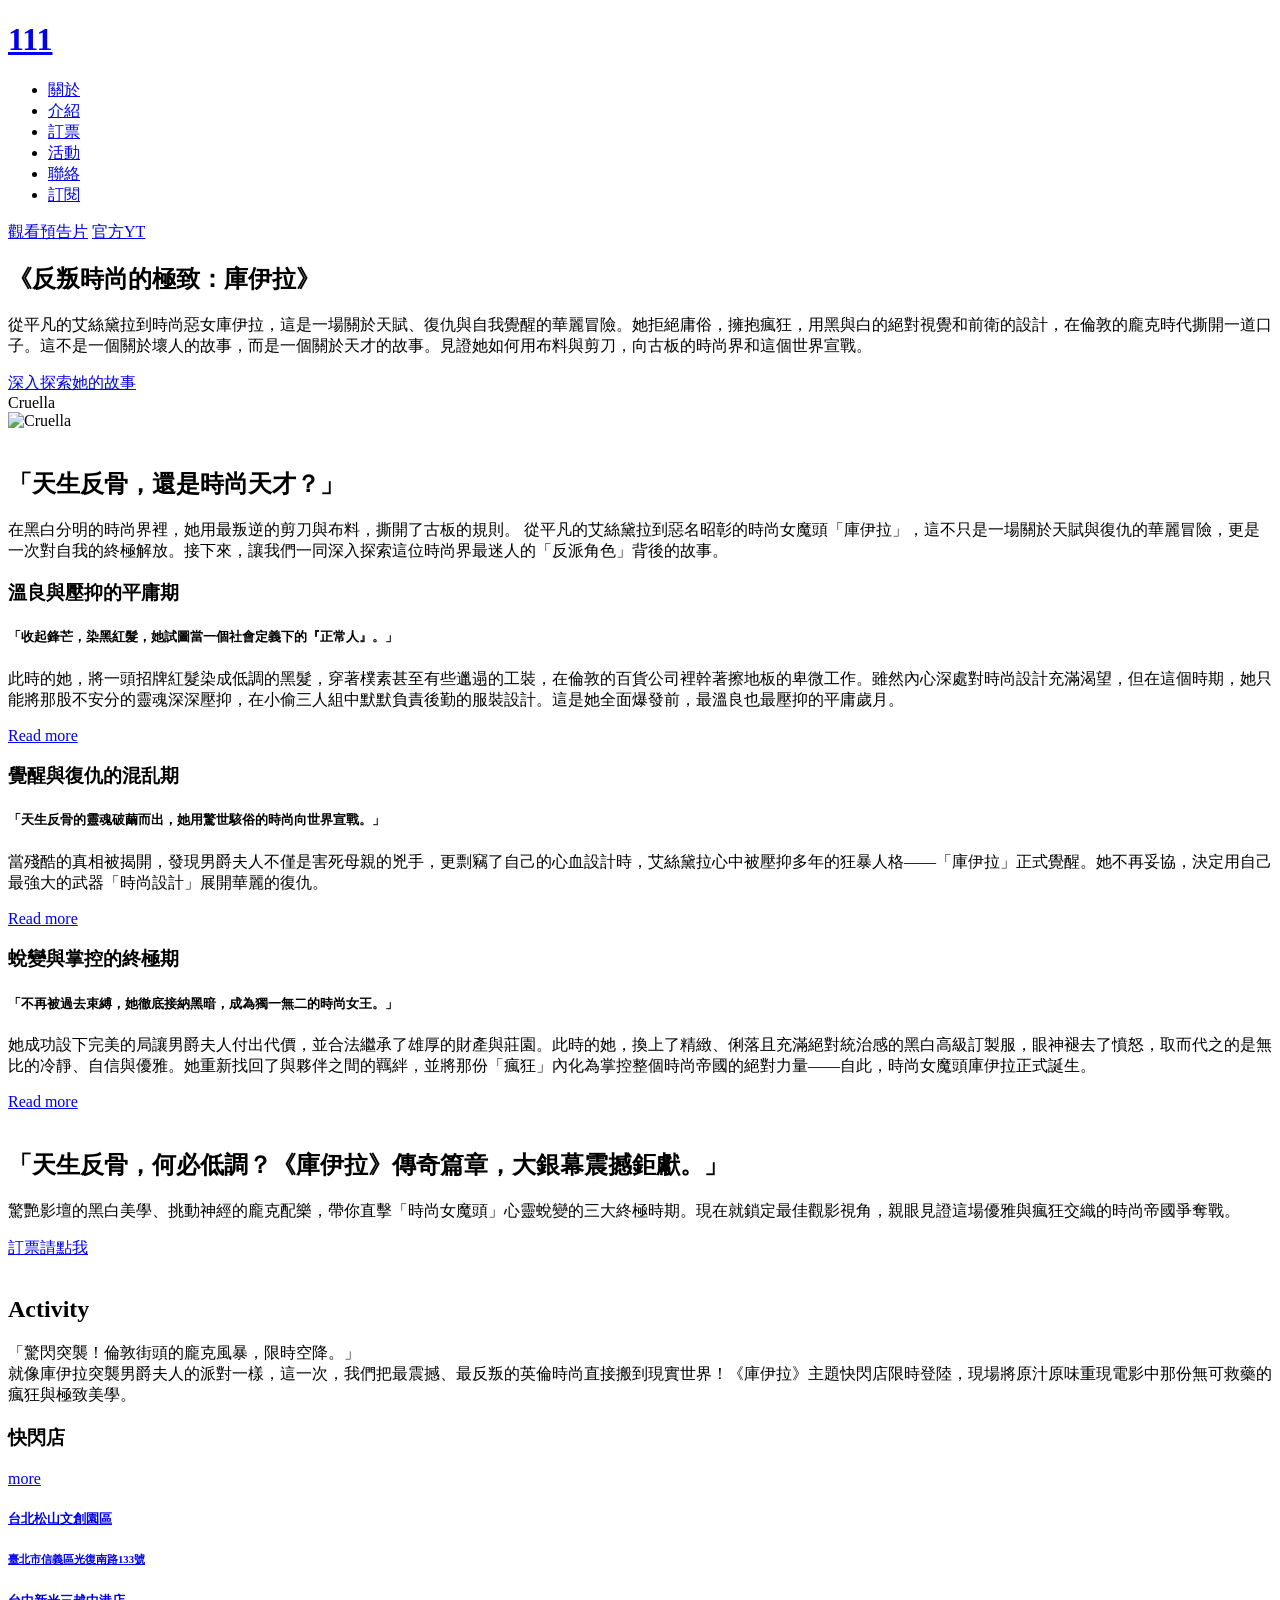
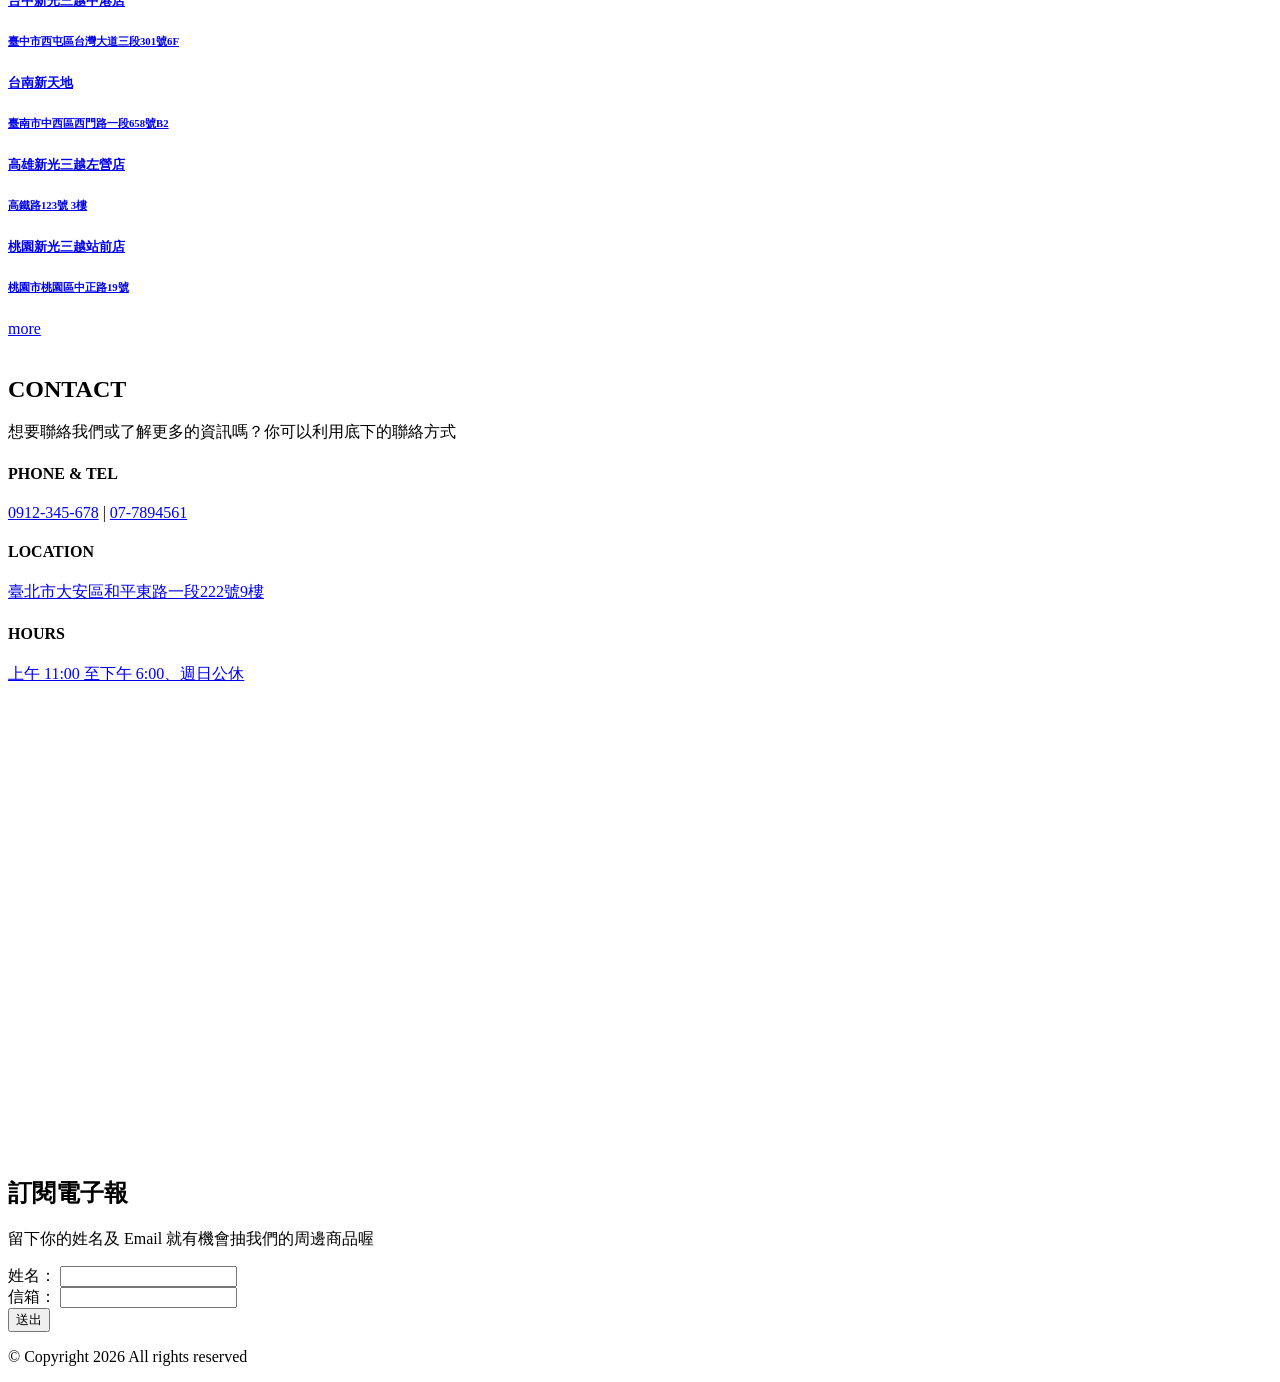
==== index.html @ d15d5a3c "Add files via upload" ====
<!DOCTYPE html>
<html lang="en">
<head>
	<meta charset="UTF-8">
	<meta name="viewport" content="width=device-width, initial-scale=1.0">
	<title>16張嘉恩</title>
		<!-- Normalize -->
	<link rel="stylesheet" href="assets/css/normalize.css">
	<!-- Vendor -->
	<link rel="stylesheet" href="assets/vendor/owlcarousel2/assets/owl.carousel.min.css">
	<link rel="stylesheet" href="assets/vendor/fancybox3/jquery.fancybox.css">
	<!-- Custom -->
	<link rel="stylesheet" href="assets/css/style.css">


</head>
<body>
	<!-- Start Header 頁首 -->
	<div class="wapper"></div>
	 <header class="header">
	  	<div class="navbar">
	 	 	<div class="container">
	 	 		<a href="#" class="brand"><h1>111</h1>
				</a>
				<ul class="nav js-onePageNav">
						<li class="nav-item">
							<a href="index.html#about" class="nav-link">關於</a>
						</li>
						<li class="nav-item">
							<a href="index.html#service" class="nav-link">介紹</a>
						</li>
						<li class="nav-item">
							<a href="index.html#reservation" class="nav-link">訂票</a>
						</li>
						<li class="nav-item">
							<a href="index.html#menu" class="nav-link">活動</a>
						</li>
						<li class="nav-item">
							<a href="index.html#contact" class="nav-link">聯絡</a>
						</li>
						<li class="nav-item">
							<a href="evaluation.html" class="nav-link">訂閱</a>
						</li>
						<!-- <a href="#!" class="close-btn">
							<span></span>
							<span></span>
						</a> -->
					</ul>
					<a href="#!" class="menu-toggle">
						<span></span>
						<span></span>
						<span></span>
					</a>
			</div>
        </div>
</header>
	<!-- End Header -->

		<!-- Start main -->
		<section class="main">
			
			<!-- Start jumbotron -->
			<div class="jumbotron jumbotron-video">
				<div class="mask-dark"></div>
				<div class="container">
					<div class="logo-image js-fadeInUp"></div>
					<div class="btn-group-center js-fadeInUp">
						<a href="#!" class="btn btn-lg btn-primary">觀看預告片</a>
						<a href="#!" class="btn btn-lg btn-secondary">官方YT</a>
						
					</div>
				</div>
			</div>
			<!-- End jumbotron -->


			<!-- Start about -->
			<div id="about" class="hero hero-bg-grey">
				<div class="container">
					<div class="row">
						<div class="col-lg-6 col-md-12">
							<div class="about-preview js-fadeInLeft">
								<h2 class="title">《反叛時尚的極致：庫伊拉》</h2>
								<p class="para">從平凡的艾絲黛拉到時尚惡女庫伊拉，這是一場關於天賦、復仇與自我覺醒的華麗冒險。她拒絕庸俗，擁抱瘋狂，用黑與白的絕對視覺和前衛的設計，在倫敦的龐克時代撕開一道口子。這不是一個關於壞人的故事，而是一個關於天才的故事。見證她如何用布料與剪刀，向古板的時尚界和這個世界宣戰。</p>
								<a href="#" class="cruella-btn">深入探索她的故事</a>
							</div>
						</div>

						<div class="cruella-custom-frame">
    <div class="bg-layer beige-layer"></div>
    <div class="bg-layer red-layer"></div>
    
    <div class="image-wrapper">
        <div class="cruella-badge">
            <span class="badge-icon"></span>
            Cruella
        </div>
        <img src="assets/images/parallax/3.jpg" alt="Cruella" class="main-img">
    </div>
</div>
			<!-- End about -->


			<!-- Start service -->
			<div id="service" class="hero hero-bg-white">
				<img src="assets/images/parallax/002.png" alt="" class="rellax parallax-2" data-rellax-speed="-2">
				<div class="container">
					<div class="section-intro js-fadeInUp">
						<h2 class="title">「天生反骨，還是時尚天才？」</h2>
						<p class="para">在黑白分明的時尚界裡，她用最叛逆的剪刀與布料，撕開了古板的規則。
						從平凡的艾絲黛拉到惡名昭彰的時尚女魔頭「庫伊拉」，這不只是一場關於天賦與復仇的華麗冒險，更是一次對自我的終極解放。接下來，讓我們一同深入探索這位時尚界最迷人的「反派角色」背後的故事。</p>
					</div>
					<div class="service-group">
						<div class="row">
							<div class="col-lg-4 col-md-6 col-sm-12">
								<div class="service-item js-fadeInUp">
									<div class="image-container">
										<div class="image" style="background-image: url('assets/images/products/product001.jpg');"></div>
									</div>
									<div class="preview">
										<h3 class="title">溫良與壓抑的平庸期</h3>
										<h5 class="subtitle">「收起鋒芒，染黑紅髮，她試圖當一個社會定義下的『正常人』。」</h5>
										<p class="para">此時的她，將一頭招牌紅髮染成低調的黑髮，穿著樸素甚至有些邋遢的工裝，在倫敦的百貨公司裡幹著擦地板的卑微工作。雖然內心深處對時尚設計充滿渴望，但在這個時期，她只能將那股不安分的靈魂深深壓抑，在小偷三人組中默默負責後勤的服裝設計。這是她全面爆發前，最溫良也最壓抑的平庸歲月。</p>
										<a href="#!" class="btn btn-secondary">Read more</a>
									</div>
								</div>
							</div>
							<div class="col-lg-4 col-md-6 col-sm-12">
								<div class="service-item">
									<div class="image-container">
										<div class="image" style="background-image: url('assets/images/products/product002.jpg');"></div>
									</div>
									<div class="preview">
										<h3 class="title">覺醒與復仇的混乱期</h3>
										<h5 class="subtitle">「天生反骨的靈魂破繭而出，她用驚世駭俗的時尚向世界宣戰。」</h5>
										<p class="para">當殘酷的真相被揭開，發現男爵夫人不僅是害死母親的兇手，更剽竊了自己的心血設計時，艾絲黛拉心中被壓抑多年的狂暴人格——「庫伊拉」正式覺醒。她不再妥協，決定用自己最強大的武器「時尚設計」展開華麗的復仇。</p>
										<a href="#!" class="btn btn-secondary">Read more</a>
									</div>
								</div>
							</div>
							<div class="col-lg-4 col-md-6 col-sm-12">
								<div class="service-item">
									<div class="image-container">
										<div class="image" style="background-image: url('assets/images/products/product003.jpg');"></div>
									</div>
									<div class="preview">
										<h3 class="title">蛻變與掌控的終極期</h3>
										<h5 class="subtitle">「不再被過去束縛，她徹底接納黑暗，成為獨一無二的時尚女王。」</h5>
										<p class="para">她成功設下完美的局讓男爵夫人付出代價，並合法繼承了雄厚的財產與莊園。此時的她，換上了精緻、俐落且充滿絕對統治感的黑白高級訂製服，眼神褪去了憤怒，取而代之的是無比的冷靜、自信與優雅。她重新找回了與夥伴之間的羈絆，並將那份「瘋狂」內化為掌控整個時尚帝國的絕對力量——自此，時尚女魔頭庫伊拉正式誕生。</p>
										<a href="#!" class="btn btn-secondary">Read more</a>
									</div>
								</div>
							</div>
						</div>
					</div>
				</div>
			</div>
			<!-- End service -->


			<!-- Start reservation -->
			<div id="reservation" class="hero reservation">
				<div class="mask-dark"></div>
				<img src="assets/images/parallax/003.png" alt="" class="rellax parallax-3" data-rellax-speed="-2">
				<div class="container">
					<div class="section-intro js-fadeInUp">
						<h2 class="title">「天生反骨，何必低調？《庫伊拉》傳奇篇章，大銀幕震撼鉅獻。」</h2>
						<p class="para">驚艷影壇的黑白美學、挑動神經的龐克配樂，帶你直擊「時尚女魔頭」心靈蛻變的三大終極時期。現在就鎖定最佳觀影視角，親眼見證這場優雅與瘋狂交織的時尚帝國爭奪戰。</p>
					</div>
					<div class="btn-group-center js-fadeInUp">
						<a href="#!" class="btn btn-primary btn-lg">訂票請點我</a>
					</div>
				</div>
			</div>
			<!-- End reservation -->


			<!-- Start menu -->
			<div id="menu" class="hero">
				<img src="assets/images/parallax/004.png" alt="" class="rellax parallax-4" data-rellax-speed="-2">
				<div class="container">
					<div class="section-intro js-fadeInUp">
						<h2 class="title">Activity</h2>
						<p class="para">「驚閃突襲！倫敦街頭的龐克風暴，限時空降。」<br>就像庫伊拉突襲男爵夫人的派對一樣，這一次，我們把最震撼、最反叛的英倫時尚直接搬到現實世界！《庫伊拉》主題快閃店限時登陸，現場將原汁原味重現電影中那份無可救藥的瘋狂與極致美學。</p>
					</div>
					<div class="menu-list js-fadeInUp">
						<div class="title-bar">
							<h3 class="title">快閃店</h3>
							<a href="#!" class="btn btn-secondary mobile-hidden">more</a>
						</div>
						<div class="owl-carousel owl-theme">
							<a class="list-item" data-fancybox="group" href="assets/images/products/product005.jpg">
								<div class="image-container">
									<div class="image" style="background-image: url('assets/images/products/product005.jpg');"></div>
								</div>
								<div class="preview">
									<h5 class="title">台北松山文創園區</h5>
									<h6 class="subtitle">臺北市信義區光復南路133號</h6>
								</div>
							</a>
							<a class="list-item" data-fancybox="group" href="assets/images/products/product006.jpg">
								<div class="image-container">
									<div class="image" style="background-image: url('assets/images/products/product006.jpg');"></div>
								</div>
								<div class="preview">
									<h5 class="title">台中新光三越中港店</h5>
									<h6 class="subtitle">臺中市西屯區台灣大道三段301號6F</h6>
								</div>
							</a>
							<a class="list-item" data-fancybox="group" href="assets/images/products/product007.jpg">
								<div class="image-container">
									<div class="image" style="background-image: url('assets/images/products/product007.jpg');"></div>
								</div>
								<div class="preview">
									<h5 class="title">台南新天地</h5>
									<h6 class="subtitle">臺南市中西區西門路一段658號B2</h6>
								</div>
							</a>
							<a class="list-item" data-fancybox="group" href="assets/images/products/product008.jpg">
								<div class="image-container">
									<div class="image" style="background-image: url('assets/images/products/product008.jpg');"></div>
								</div>
								<div class="preview">
									<h5 class="title">高雄新光三越左營店</h5>
									<h6 class="subtitle">高鐵路123號 3樓</h6>
								</div>
							</a>
							<a class="list-item" data-fancybox="group" href="assets/images/products/product004.jpg">
								<div class="image-container">
									<div class="image" style="background-image: url('assets/images/products/product004.jpg');"></div>
								</div>
								<div class="preview">
									<h5 class="title">桃園新光三越站前店</h5>
									<h6 class="subtitle">桃園市桃園區中正路19號</h6>
								</div>
							</a>
						</div>
						<div class="btn-group-center desktop-hidden">
							<a href="#!" class="btn btn-secondary">more</a>
						</div>
					</div>
				</div>
			</div>
			<!-- End menu -->


			<!-- Start contact -->
			<div id="contact" class="hero hero-bg-grey">
				<img src="assets/images/parallax/005.png" alt="" class="rellax parallax-5" data-rellax-speed="-2">
				<div class="container">
					<div class="section-intro js-fadeInUp">
						<h2 class="title">CONTACT</h2>
						<p class="para">想要聯絡我們或了解更多的資訊嗎？你可以利用底下的聯絡方式</p>
					</div>
					<div class="row">
						<div class="col-lg-6 col-md-12">
							<div class="contact-info js-fadeInLeft">
								<div class="info-item">
									<h4 class="title"><span>PHONE & TEL</span></h4>
									<div class="info">
										<a href="#!">0912-345-678</a>
										<span> | </span>
										<a href="#!">07-7894561</a>
									</div>
								</div>
								<div class="info-item">
									<h4 class="title"><span>LOCATION</span></h4>
									<a href="#!" class="info">臺北市大安區和平東路一段222號9樓</a>
								</div>
								<div class="info-item">
									<h4 class="title"><span>HOURS</span></h4>
									<a href="#!" class="info">上午 11:00 至下午 6:00、週日公休</a>
								</div>
							</div>
						</div>
						<div class="col-lg-6 col-md-12">
							<div class="map-container js-fadeInRight">
								<iframe src="https://www.google.com/maps/embed?pb=!1m18!1m12!1m3!1d3615.235069174568!2d121.52960397595601!3d25.026095438608664!2m3!1f0!2f0!3f0!3m2!1i1024!2i768!4f13.1!3m3!1m2!1s0x3442a986884cbeab%3A0xd86305aca27cd8de!2zMTA26Ie65YyX5biC5aSn5a6J5Y2A6b6N5Z2h6YeM5ZKM5bmz5p2x6Lev5LiA5q61MjIy6JmfOQ!5e0!3m2!1szh-TW!2stw!4v1781075893447!5m2!1szh-TW!2stw" width="600" height="450" style="border:0;" allowfullscreen="" loading="lazy" referrerpolicy="no-referrer-when-downgrade"></iframe>
							</div>
						</div>
					</div>
				</div>	
			</div>
			<!-- End contact -->
		</section>
		<!-- End main -->


		<!-- Start footer -->
		<footer class="footer">
			<div class="mask-dark"></div>
			<div class="hero">
				<img src="assets/images/parallax/006.png" alt="" class="rellax parallax-6" data-rellax-speed="-2">
				<img src="assets/images/parallax/007.png" alt="" class="rellax parallax-7" data-rellax-speed="-2">
				<div class="container">
					<!-- <a href="#!" class="brand"></a>
					<ul class="nav">
						<li class="nav-item">
							<a href="" class="nav-link">關於</a>
						</li>
						<li class="nav-item">
							<a href="" class="nav-link">服務</a>
						</li>
						<li class="nav-item">
							<a href="" class="nav-link">訂位</a>
						</li>
						<li class="nav-item">
							<a href="" class="nav-link">菜單</a>
						</li>
						<li class="nav-item">
							<a href="" class="nav-link">聯絡</a>
						</li>
					</ul> -->
					<div class="section-intro js-fadeInUp">
						<h2 class="title">訂閱電子報</h2>
						<p class="para">留下你的姓名及 Email 就有機會抽我們的周邊商品喔</p>
					</div>


					<form class="form js-fadeInUp" action="http://www.newsleopard.com/mailverify.htm?x=0000000065862abb01658ae5d37d35b1" target="popupwindow" method="post" onsubmit="window.open('', 'popupwindow', 'yesscrollbars=,width=350,height=115');return true">
						<div class="form__item">
							<label class="form__label" for="name">姓名：</label>
							<input id="name" class="form__input" type="text" name="name">
						</div>
						<div class="form__item">
							<label class="form__label" for="mail">信箱：</label>
							<input id="mail" class="form__input" type="email" name="email">
						</div>
						<div class="form__item">
							<input class="form__submit btn btn-primary btn-lg" type="submit" value="送出">
						</div>
					</form>


				</div>
			</div>
			<div class="copyright">
				<p>© Copyright 2026 All rights reserved</p>
			</div>
		</footer>
		<!-- End footer -->


	</div>
</body>
<!-- JS -->
<!-- lib -->
<script src="assets/vendor/jquery/jquery-3.3.1.min.js"></script>
<!-- vendor -->
<script src="assets/vendor/owlcarousel2/owl.carousel.min.js"></script>
<script src="assets/vendor/vide/jquery.vide.min.js"></script>
<script src="assets/vendor/rellax/rellax.min.js"></script>
<script src="assets/vendor/fancybox3/jquery.fancybox.min.js"></script>
<script src="assets/vendor/scrollreveal/scrollreveal.min.js"></script>
<script src="assets/vendor/onePageNav/jquery.nav.js"></script>
<!-- custom -->
<script>
	// 導覽列的變化
	// x = $('.navbar').height();
	// console.log(x);
	// 抓取視窗偵測滾動事件
	$(window).scroll(function(){
		scrolledPx = $(this).scrollTop(); //抓取滾動距離
		if(scrolledPx >= 200){ //條件判斷 "如果滾動距離大於200px"
			$('.navbar').addClass('active'); //加上 active class
		}else{
			$('.navbar').removeClass('active'); //移除 active class
		}
	})


	// 彈跳選單 or 下拉選單
	$('.menu-toggle').on('click', function(){
		$(this).toggleClass('active');
		$('.navbar .nav').toggleClass('active');
	})
	$('.nav-link').on('click', function(){
		$('.menu-toggle').removeClass('active');
		$('.navbar .nav').removeClass('active');
	})


	// owl-carousel initialize
	$(document).ready(function(){
		$(".owl-carousel").owlCarousel({
			responsive:{
		 0:{
		 items:2
		 },
		 769:{
		 items:4
		 }
		 },
			margin: 32,
			// loop: true,
			// autoplay: true,
			// autoplayTimeout: 1000,
			nav: true,
			// navText: []
		});
	});


	// vide
	$('.jumbotron-video').vide({
		'mp4': 'assets/video/v1.mp4',
		'webm': 'assets/video/bg.webm',
		'ogv': 'assets/video/bg.ogv',
		'poster': 'assets/images/bg/bg001.jpg'
	}, {
		posterType: 'none'
	});


	// rellax
	var rellax = new Rellax('.rellax', {
		// speed: -2,
		center: true,
		// wrapper: null,
		// round: true,
		// vertical: true,
		// horizontal: false
	});


	// fancybox3
	$('[data-fancybox]').fancybox({
		// Options will go here
		loop: true,
		buttons: [
			// "zoom",
			// "share",
			// "slideShow",
			// "fullScreen",
			// "download",
			// "thumbs",
			"close"
		],
		infobar: false,
		hideScrollbar: false
	});


	// scrollreveal
	ScrollReveal().reveal('.js-fadeInUp',{
		origin: 'bottom',
		distance: '50px',
		delay: 200,
		duration: 800
		// reset: true
	});
	ScrollReveal().reveal('.js-fadeInLeft',{
		origin: 'left',
		distance: '50px',
		delay: 200,
		duration: 800
		// reset: true
	});
	ScrollReveal().reveal('.js-fadeInRight',{
		origin: 'right',
		distance: '50px',
		delay: 200,
		duration: 800
		// reset: true
	});
	ScrollReveal().reveal('.service-item',{
		origin: 'bottom',
		distance: '50px',
		duration: 500,
		interval: 300
	});


	// onePageNav
	$('.js-onePageNav').onePageNav({
		currentClass: 'active'
	})


</script>
</html>
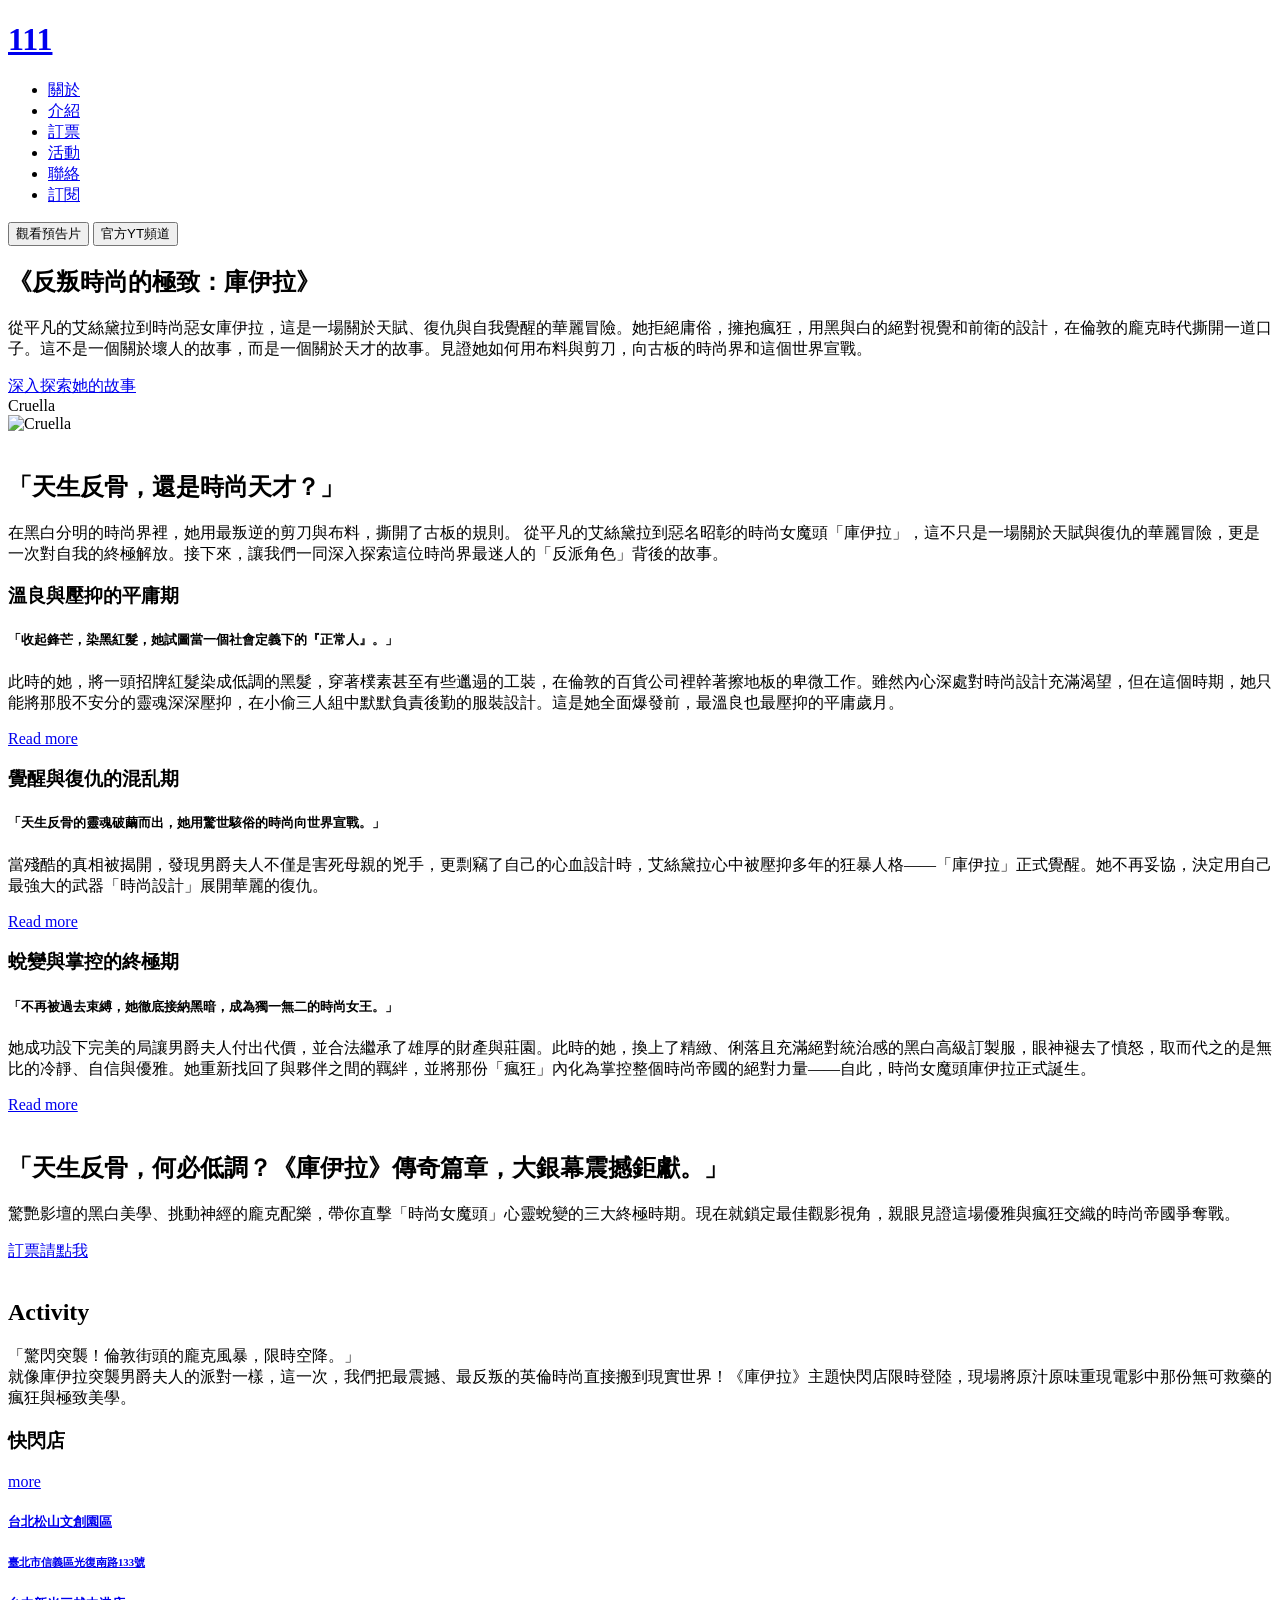
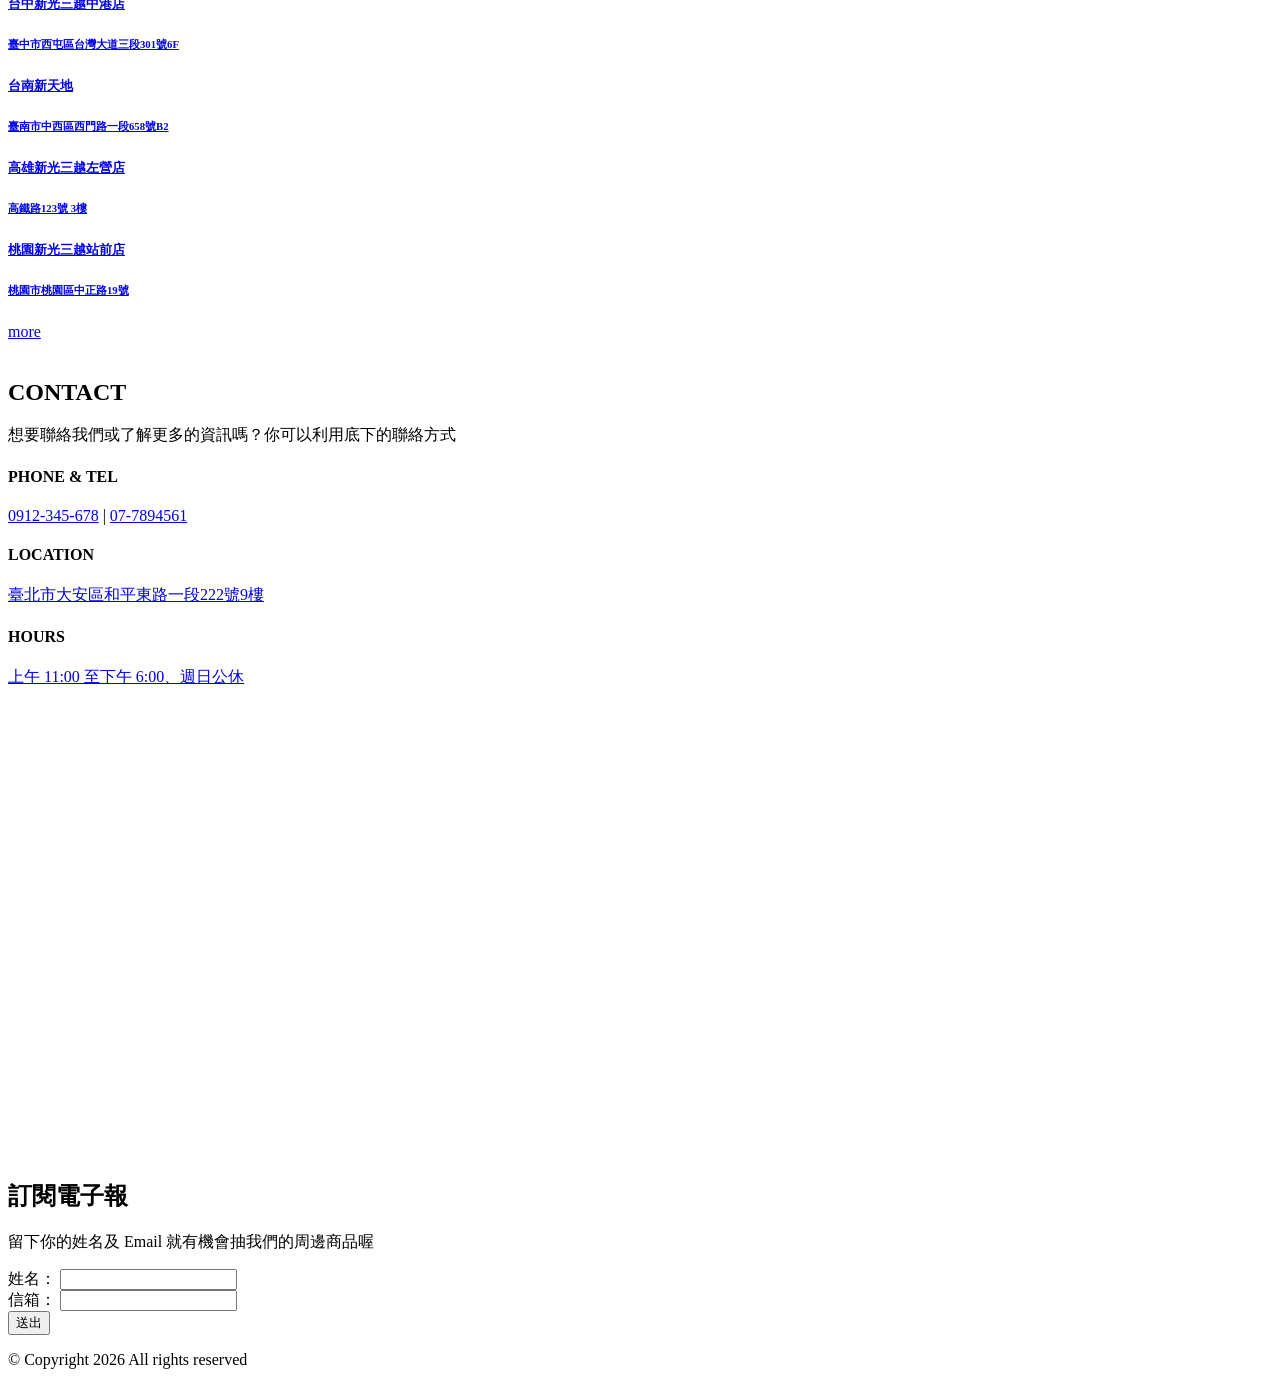
==== commit e768dd2d: "Add files via upload" ====
--- a/index.html
+++ b/index.html
@@ -11,6 +11,10 @@
 	<link rel="stylesheet" href="assets/vendor/fancybox3/jquery.fancybox.css">
 	<!-- Custom -->
 	<link rel="stylesheet" href="assets/css/style.css">
+	<meta charset="UTF-8">
+    <meta name="viewport" content="width=device-width, initial-scale=1.0">
+    <title>動畫按鈕範例</title>
+    <link rel="stylesheet" href="style.css">
 
 
 </head>
@@ -64,13 +68,11 @@
 				<div class="mask-dark"></div>
 				<div class="container">
 					<div class="logo-image js-fadeInUp"></div>
-					<div class="btn-group-center js-fadeInUp">
-						<a href="#!" class="btn btn-lg btn-primary">觀看預告片</a>
-						<a href="#!" class="btn btn-lg btn-secondary">官方YT</a>
-						
-					</div>
+					<button class="animated-btn">觀看預告片</button>
+					<button class="animat-btn">官方YT頻道</button>
 				</div>
 			</div>
+		</div>
 			<!-- End jumbotron -->
 
 
